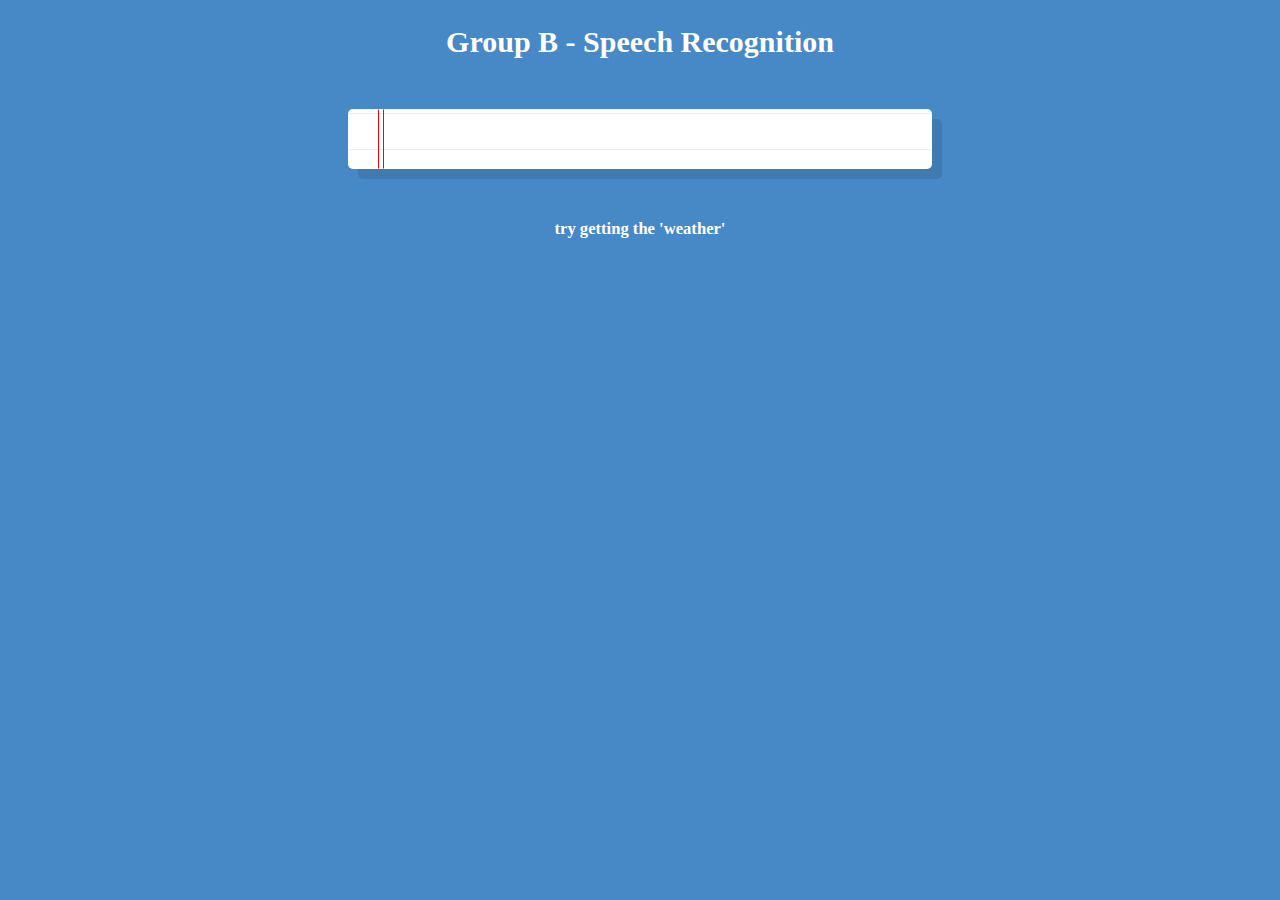
==== public/index.html @ b25ecf75 "added icon, changed colour" ====
<!DOCTYPE html>
<html lang="en">
<head>
    <meta charset="UTF-8">
    <meta name="viewport" content="width=device-width, initial-scale=1.0">
    <link rel="icon" type="image/png" href="https://img.icons8.com/ultraviolet/40/000000/partly-cloudy-day.png" />
    <link rel="stylesheet" type="text/css" href="style.css">
    <script src="script.js" defer></script>
    <title>Speech Recognition</title>
</head>
<body>
    <h2>Group B - Speech Recognition</h2>
    <div class="words" contenteditable></div>
    <h5>try getting the 'weather'<h5></h5>

</body>
</html>
---- public/style.css ----
html {
    font-size: 12px;
}

body {
    background: #4788c7;
    font-family: "Helvetica, Verdana, Serif";
    font-weight: 200;
    font-size: 20px;
    text-align: center;
    color: white;
}

p {
    margin: 0 0 3rem;
    color: black;
}

.words {
    max-width: 500px;
    margin: 50px auto;
    background: white;
    border-radius: 5px;
    box-shadow: 10px 10px 0 rgba(0,0,0,0.1);
    padding: 1rem 2rem 1rem 5rem;
    background: -webkit-gradient(
                    linear,
                    0 0, 0 100%,
                    from(#d9eaf3),
                    color-stop(4%, #fff)
                )
                0 4px;
    background-size: 100% 3rem;
    position: relative;
    line-height: 3rem;
    text-align: left;
}

.words:before {
    content: "";
    position: absolute;
    width: 4px;
    top: 0;
    left: 30px;
    bottom: 0;
    border: 1px solid;
    border-color: transparent #fa0000;
}
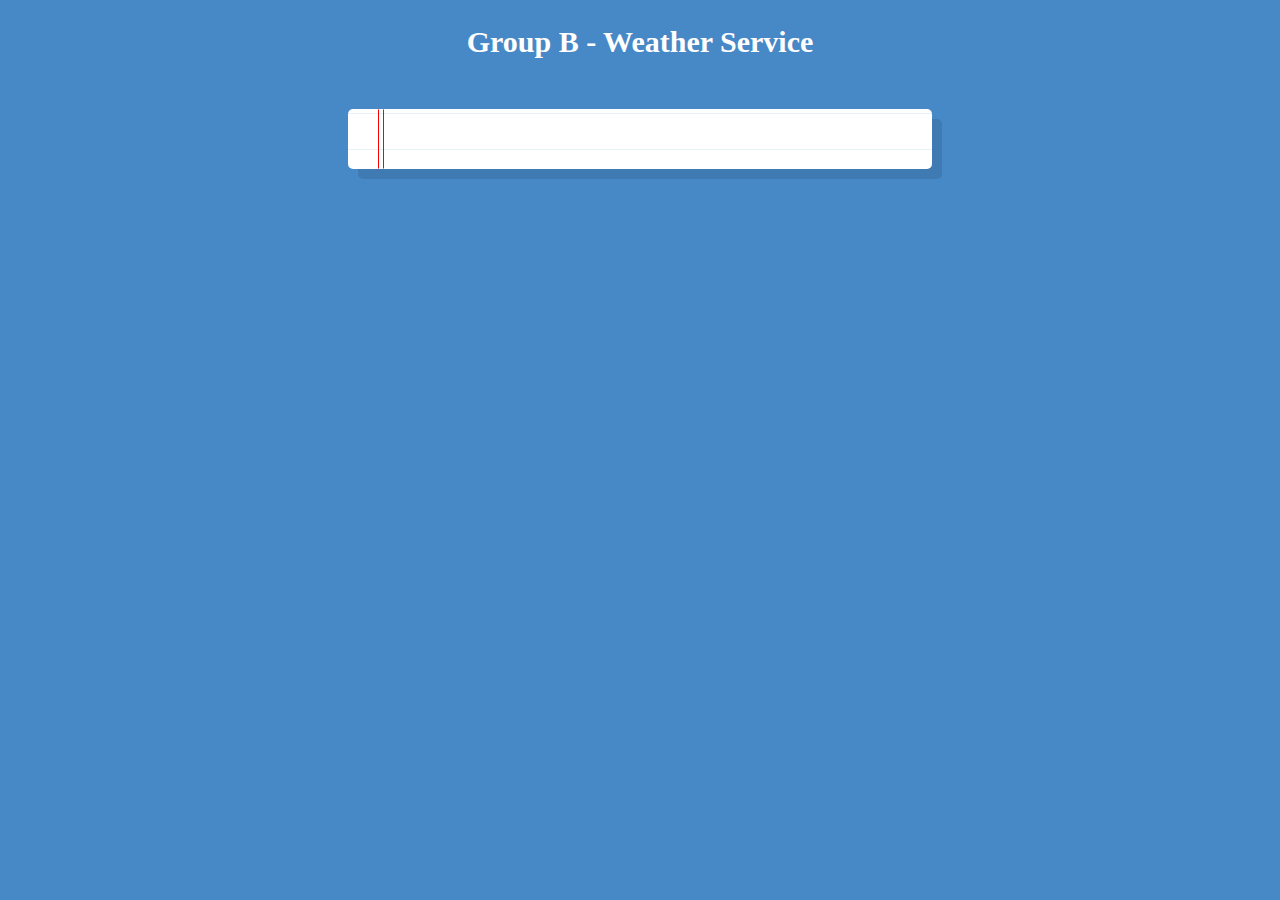
==== commit c111fcb5: "Update index.html" ====
--- a/public/index.html
+++ b/public/index.html
@@ -6,12 +6,11 @@
     <link rel="icon" type="image/png" href="https://img.icons8.com/ultraviolet/40/000000/partly-cloudy-day.png" />
     <link rel="stylesheet" type="text/css" href="style.css">
     <script src="script.js" defer></script>
-    <title>Speech Recognition</title>
+    <title>Weather Service</title>
 </head>
 <body>
-    <h2>Group B - Speech Recognition</h2>
+    <h2>Group B - Weather Service</h2>
     <div class="words" contenteditable></div>
-    <h5>try getting the 'weather'<h5></h5>
 
 </body>
-</html>+</html>
